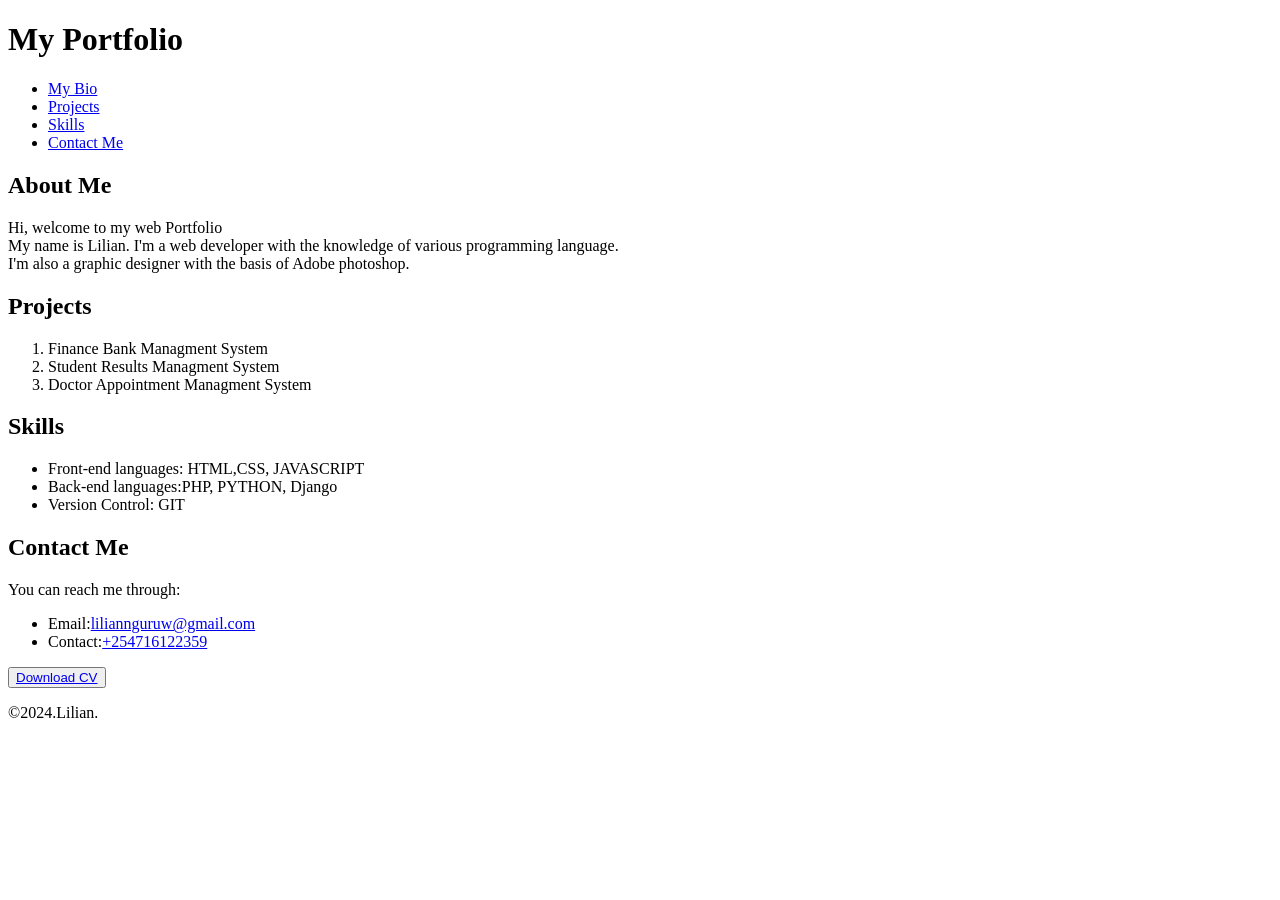
==== portfolio.html @ 9280779d "first commit" ====
<!DOCTYPE html>
<html>
    <head>
        <meta charset="UTF-8">
        <meta name="viewport" content="width=device-width", intial-scale="1.0"
        <script src="https://kit.fontawesome.com/611fa8fbdc.js" crossorigin="anonymous"></script>
        <title>Lilian Portfolio</title>
        <link rel="stylesheet" href="css/portfolio.css">
        </head>
        <body>
            <i class="fas fa-clock"></i>
            <header>
                <h1>My Portfolio</h1>
            </header>
            <nav>
                <ul>
                    <li><a href="#about">My Bio</a></li>
                    <li><a href="#Projects">Projects</a></li>
                    <li><a href="#skills">Skills</a></li>
                    <li><a href="#Contact Me">Contact Me</a></li>
                </ul>
            </nav>
            <main>
                <section id="about">
                    <h2>About Me</h2>
                    <p>Hi, welcome to my web Portfolio <br>
                    My name is Lilian. I'm a web developer with the knowledge of various programming language.<br>
                I'm also a graphic designer with the basis of Adobe photoshop.</p>
                </section>
                <section id="Projects">
                    <h2>Projects</h2>
                    <ol>
                        <li>Finance Bank Managment System</li>
                        <li>Student Results Managment System</li>
                        <li>Doctor Appointment Managment System</li>
                    </ol>
                </section>
                <section id="skills">
                    <h2>Skills</h2>
                    <ul>
                        <li>Front-end languages: HTML,CSS, JAVASCRIPT</li>
                        <li>Back-end languages:PHP, PYTHON, Django</li>
                        <li>Version Control: GIT</li>
                    </ul>
                </section>
                <section id="Contact Me">
                    <h2>Contact Me</h2>
                    <p2>You can reach me through:</p2>
                    <ul>
                        <li>Email:<a href="mailto:liliannguruw@gmail.com">liliannguruw@gmail.com</a></li>
                       <li>Contact:<a href="tel:+254716122359">+254716122359</a></li>
                    </ul>
                    <button class="btn btn.secondary"><a href="D:\lilian\CURRICULUM VITAE.pdf">Download CV</a></button>
                </section>
            </main>
            <footer>
                <p>&copy;2024.Lilian.</p>
            </footer>
        </body>
</html>
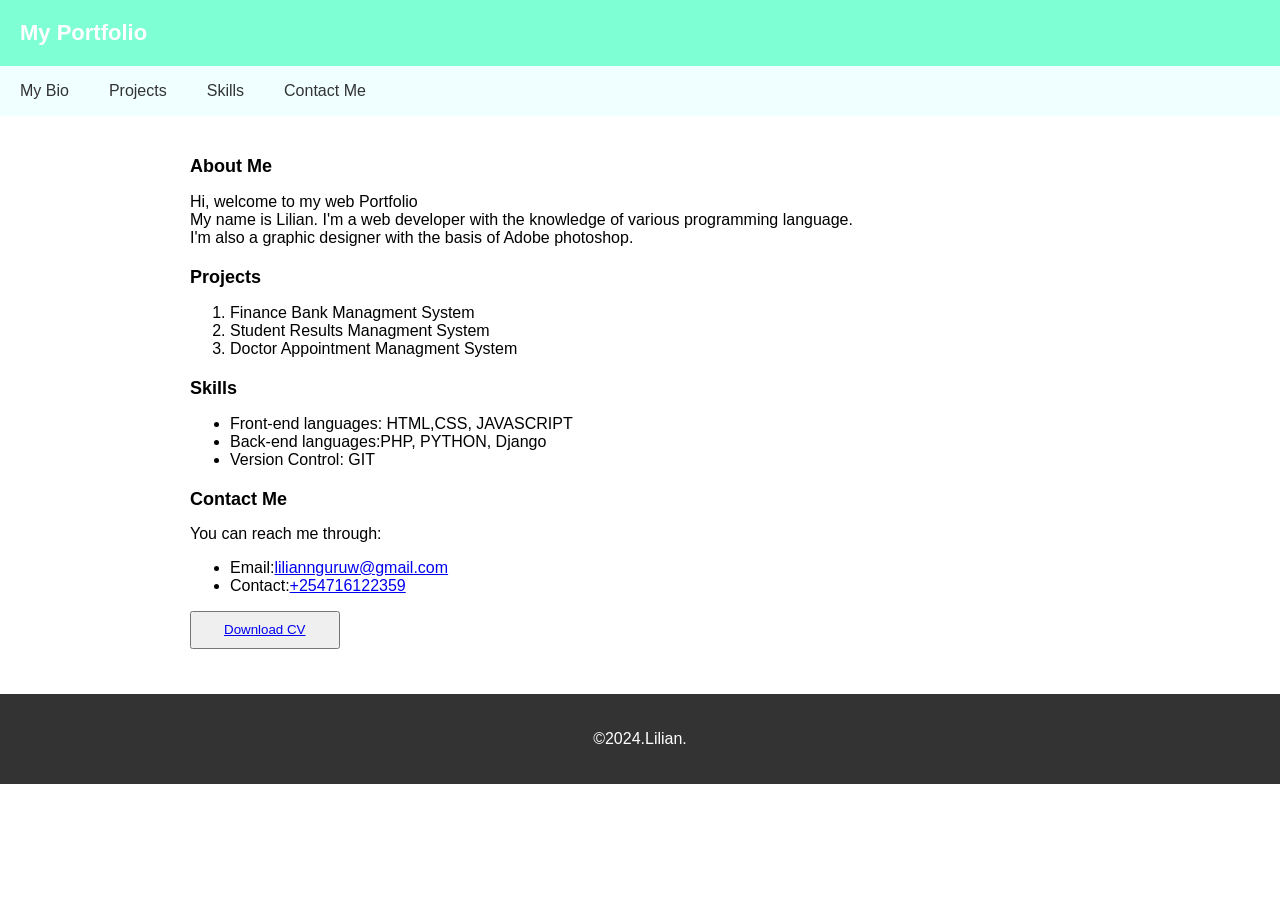
==== commit 737511e9: "added css" ====
--- a/portfolio.html
+++ b/portfolio.html
@@ -5,7 +5,7 @@
         <meta name="viewport" content="width=device-width", intial-scale="1.0"
         <script src="https://kit.fontawesome.com/611fa8fbdc.js" crossorigin="anonymous"></script>
         <title>Lilian Portfolio</title>
-        <link rel="stylesheet" href="css/portfolio.css">
+        <link rel="stylesheet" href="portfolio.css">
         </head>
         <body>
             <i class="fas fa-clock"></i>
@@ -24,8 +24,9 @@
                 <section id="about">
                     <h2>About Me</h2>
                     <p>Hi, welcome to my web Portfolio <br>
-                    My name is Lilian. I'm a web developer with the knowledge of various programming language.<br>
-                I'm also a graphic designer with the basis of Adobe photoshop.</p>
+                    My name is Lilian. 
+                    I'm a web developer with the knowledge of various programming language.<br>
+                    I'm also a graphic designer with the basis of Adobe photoshop.</p>
                 </section>
                 <section id="Projects">
                     <h2>Projects</h2>
--- a/portfolio.css
+++ b/portfolio.css
@@ -0,0 +1,66 @@
+body{
+    font-family: 'Segoe UI', Tahoma, Geneva, Verdana, sans-serif;
+    display: block;
+    margin: 0;
+    padding: 0;
+}
+header{
+    background-color: aquamarine;
+    color: #fff;
+    padding: 20px;
+}
+header h1{
+    font-size: 22px;
+    margin: 0;
+}
+nav{
+    height: 50px;
+    display: flex;
+    justify-content: space-between;
+    align-items: center;
+    background-color: azure;
+}
+nav ul{
+    list-style: none;
+    margin: 0;
+    padding: 0;
+    display: flex;
+}
+nav li{
+    margin: 0 20px;
+}
+nav a{
+    text-decoration: none;
+    color: #333;
+}
+main{
+    max-width: 900px;
+    margin: 0 auto;
+    padding: 25px;
+}
+section{
+    margin-bottom: 20px;
+}
+section h2{
+    margin: 0, 0, 20px, 0;
+    font-size: 18px;
+}
+footer{
+    background-color: #333;
+    color: #fff;
+    padding: 20px;
+    text-align: center;
+}
+.btn{
+    padding: 0.6rem 2rem;
+    cursor: pointer;
+    display: flex;
+}
+.btn- secondary{
+    background: transparent;
+    color: beige;
+}
+.btn- secondary:hover{
+    background: rgb(29, 221, 189);
+    color: #fff;
+}
